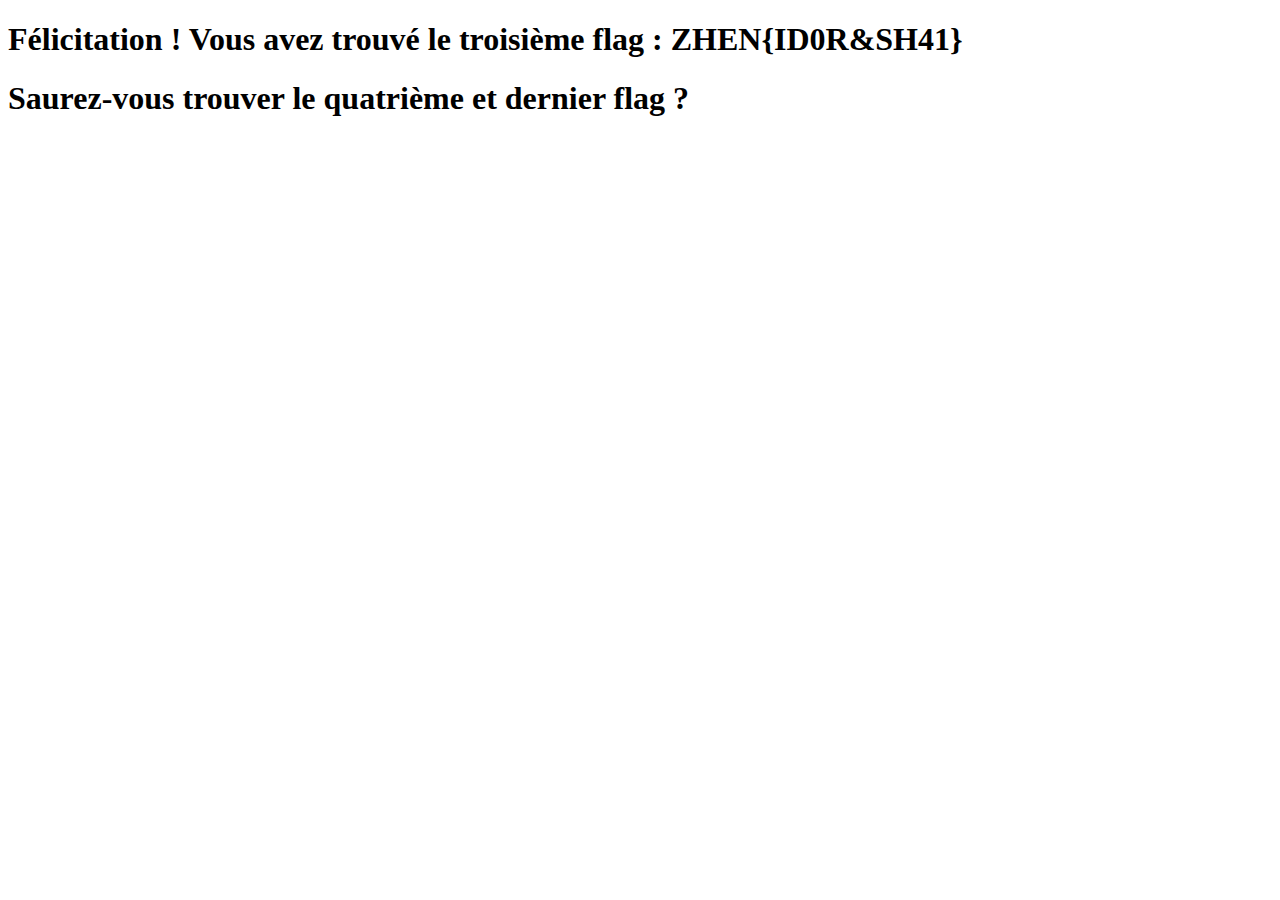
==== b51a60734da64be0e618bacbea2865a8a7dcd669.html @ 954bc819 "Create b51a60734da64be0e618bacbea2865a8a7dcd669.html" ====
<!DOCTYPE html>
<html lang="en">
<head>
    <meta charset="UTF-8">
    <meta name="viewport" content="width=device-width, initial-scale=1.0">
    <title>Oui</title>
</head>
<body>
    <h1> Félicitation ! Vous avez trouvé le troisième flag : ZHEN{ID0R&SH41} </h1>
    <h1> Saurez-vous trouver le quatrième et dernier flag ? </h1>
    <!-- Désolé, rien à voir ici -->
</body>
</html>
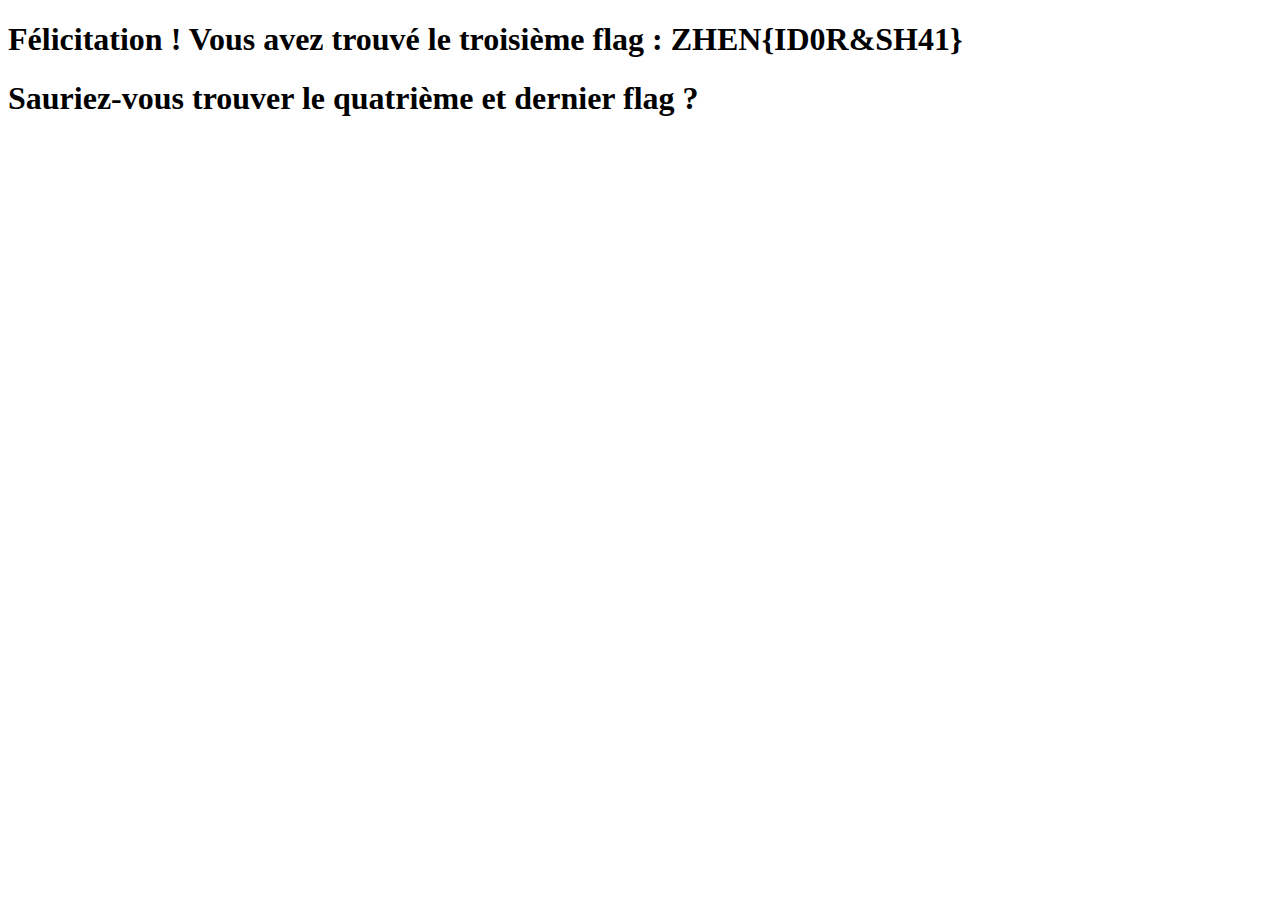
==== commit 925765f5: "Update b51a60734da64be0e618bacbea2865a8a7dcd669.html" ====
--- a/b51a60734da64be0e618bacbea2865a8a7dcd669.html
+++ b/b51a60734da64be0e618bacbea2865a8a7dcd669.html
@@ -7,7 +7,7 @@
 </head>
 <body>
     <h1> Félicitation ! Vous avez trouvé le troisième flag : ZHEN{ID0R&SH41} </h1>
-    <h1> Saurez-vous trouver le quatrième et dernier flag ? </h1>
+    <h1> Sauriez-vous trouver le quatrième et dernier flag ? </h1>
     <!-- Désolé, rien à voir ici -->
 </body>
 </html>
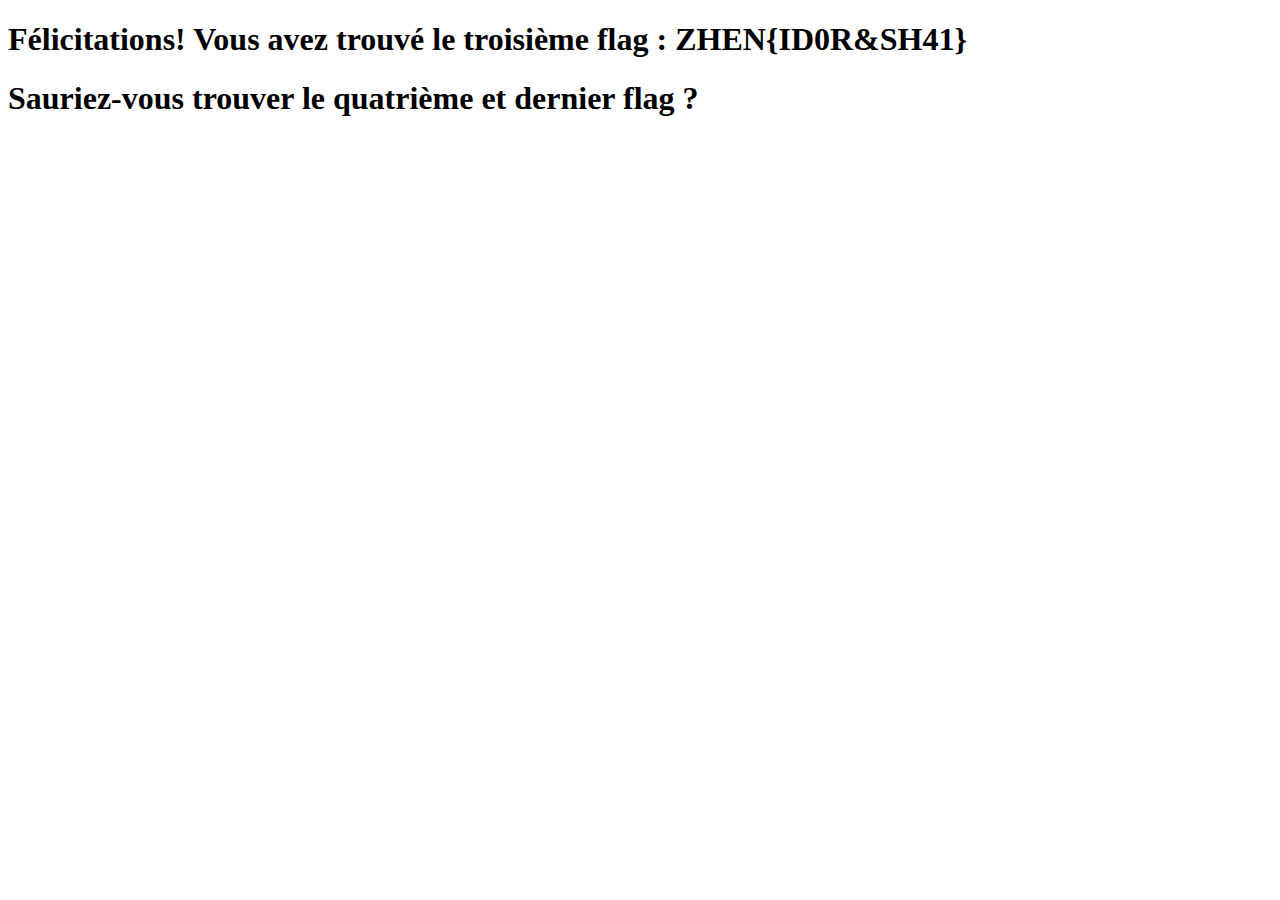
==== commit 8a9a53b4: "Update b51a60734da64be0e618bacbea2865a8a7dcd669.html" ====
--- a/b51a60734da64be0e618bacbea2865a8a7dcd669.html
+++ b/b51a60734da64be0e618bacbea2865a8a7dcd669.html
@@ -6,7 +6,7 @@
     <title>Oui</title>
 </head>
 <body>
-    <h1> Félicitation ! Vous avez trouvé le troisième flag : ZHEN{ID0R&SH41} </h1>
+    <h1> Félicitations! Vous avez trouvé le troisième flag : ZHEN{ID0R&SH41} </h1>
     <h1> Sauriez-vous trouver le quatrième et dernier flag ? </h1>
     <!-- Désolé, rien à voir ici -->
 </body>
